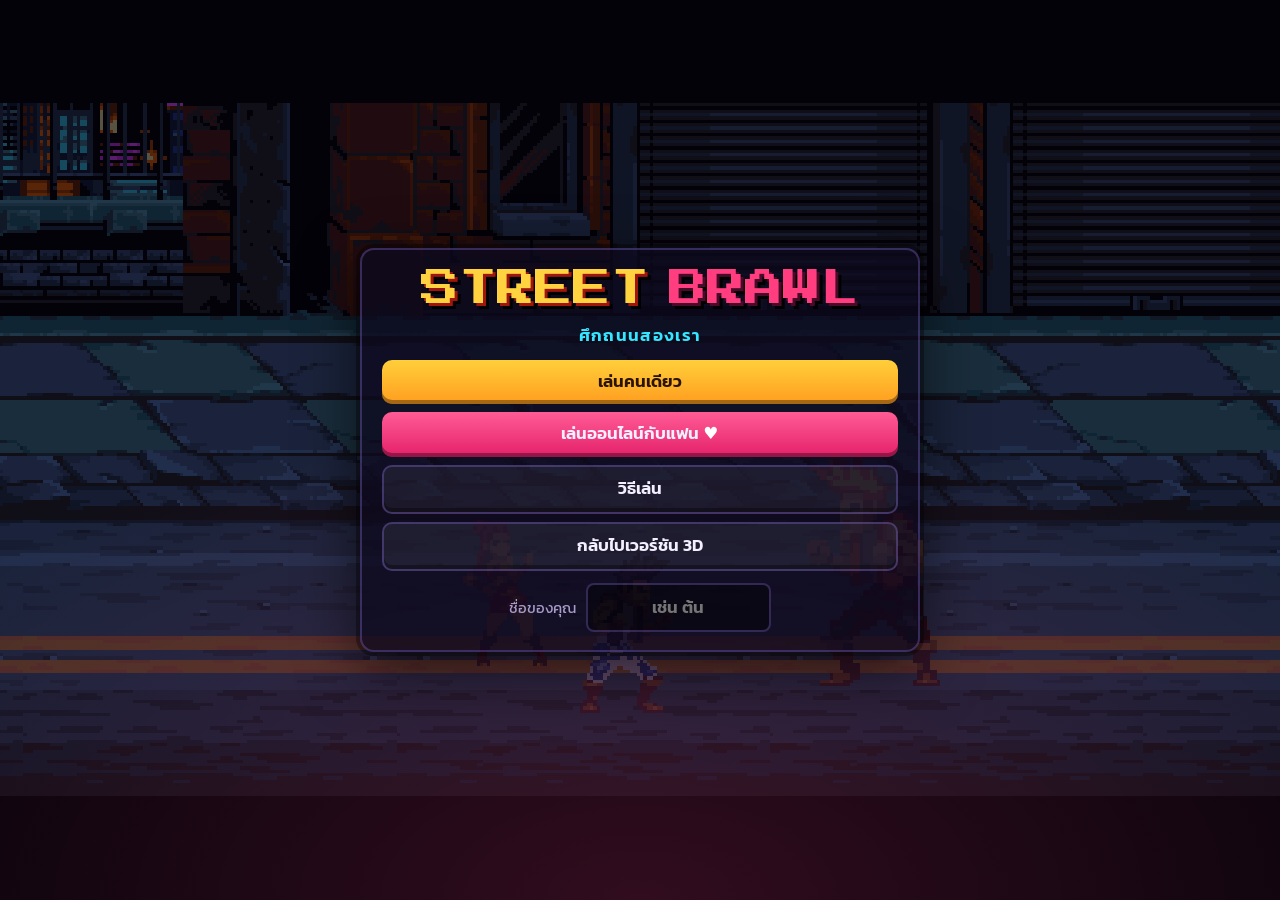
==== 2d.html @ 204615f8 "Make the 3D version the main page; move 2D to 2d.html 3d.html now redirects to the main page so earl" ====
<!doctype html>
<html lang="th">
<head>
<meta charset="utf-8">
<meta name="viewport" content="width=device-width,initial-scale=1,maximum-scale=1,user-scalable=no,viewport-fit=cover">
<meta name="apple-mobile-web-app-capable" content="yes">
<meta name="mobile-web-app-capable" content="yes">
<meta name="apple-mobile-web-app-status-bar-style" content="black-translucent">
<meta name="apple-mobile-web-app-title" content="Street Brawl">
<meta name="theme-color" content="#0b0814">
<title>Street Brawl 2D</title>
<link rel="manifest" href="manifest.json">
<link rel="apple-touch-icon" href="icon-180.png">
<link rel="icon" href="icon-180.png">
<link rel="preconnect" href="https://fonts.googleapis.com">
<link rel="preconnect" href="https://fonts.gstatic.com" crossorigin>
<link rel="stylesheet" href="https://fonts.googleapis.com/css2?family=Kanit:wght@400;600;800&family=Press+Start+2P&display=swap">
<link rel="stylesheet" href="css/style.css">
</head>
<body>
<canvas id="game" aria-label="Street Brawl"></canvas>

<!-- in-game corner buttons -->
<div id="corner" hidden>
  <button id="btnPause" class="mini" aria-label="หยุดเกม">
    <svg viewBox="0 0 24 24"><rect x="6" y="5" width="4" height="14" rx="1"/><rect x="14" y="5" width="4" height="14" rx="1"/></svg>
  </button>
</div>

<!-- touch controls -->
<div id="touch" hidden>
  <div id="stickZone"><div id="stickBase"><div id="stickKnob"></div></div></div>
  <div id="pads">
    <button class="pad pad-sp2" data-b="sp2" aria-label="เตะหมุน">
      <svg viewBox="0 0 48 48"><path d="M24 6a18 18 0 1017 12h-5a13 13 0 11-4-7l-5 5h14V2l-5 5a18 18 0 00-12-1z"/></svg>
      <span>หมุน</span>
    </button>
    <button class="pad pad-sp" data-b="sp" aria-label="ท่าพิเศษ">
      <svg viewBox="0 0 48 48"><path d="M24 4l5.6 12.4L43 18l-10 9.4L35.6 41 24 34.2 12.4 41 15 27.4 5 18l13.4-1.6z"/></svg>
      <span>พิเศษ</span>
    </button>
    <button class="pad pad-grab" data-b="grab" aria-label="จับ">
      <svg viewBox="0 0 48 48"><path d="M14 22V12a3 3 0 016 0v8V9a3 3 0 016 0v11V11a3 3 0 016 0v12-6a3 3 0 016 0v13c0 8-6 14-14 14h-2c-6 0-9-3-12-8l-5-8a3 3 0 015-3l4 5z"/></svg>
      <span>จับ</span>
    </button>
    <button class="pad pad-jmp" data-b="jmp" aria-label="กระโดด">
      <svg viewBox="0 0 48 48"><path d="M24 6L8 24h10v16h12V24h10z"/></svg>
      <span>โดด</span>
    </button>
    <button class="pad pad-atk" data-b="atk" aria-label="ตี">
      <svg viewBox="0 0 48 48"><path d="M12 20c0-3 2-5 5-5h2v-2c0-2 2-4 4-4s4 2 4 4v1c1-1 2-2 4-2 2 0 4 2 4 4v1c1-1 2-1 3-1 2 0 4 2 4 4v8c0 8-6 14-14 14h-3c-7 0-13-6-13-13z"/></svg>
      <span>ตี</span>
    </button>
  </div>
</div>

<!-- screens -->
<section id="scrTitle" class="scr">
  <div class="panel title-panel">
    <h1 class="logo"><span>STREET</span><span>BRAWL</span></h1>
    <p class="tag">ศึกถนนสองเรา</p>
    <div class="menu">
      <button class="btn btn-main" id="goSolo">เล่นคนเดียว</button>
      <button class="btn btn-love" id="goOnline">เล่นออนไลน์กับแฟน <span class="heart">♥</span></button>
      <button class="btn btn-ghost" id="goHelp">วิธีเล่น</button>
      <a class="btn btn-ghost link-btn" href="index.html">กลับไปเวอร์ชัน 3D</a>
    </div>
    <label class="name-row">ชื่อของคุณ
      <input id="inName" maxlength="10" autocomplete="off" placeholder="เช่น ต้น">
    </label>
    <p class="hint" id="installHint">iPhone: กดปุ่มแชร์ใน Safari แล้วเลือก "เพิ่มไปยังหน้าจอโฮม" เพื่อเล่นเต็มจอ</p>
  </div>
</section>

<section id="scrHelp" class="scr" hidden>
  <div class="panel">
    <h2>วิธีเล่น</h2>
    <ul class="help">
      <li><b>ตี</b> กดรัวได้ 3 จังหวะ จังหวะสุดท้ายเตะจนศัตรูล้ม</li>
      <li><b>โดด</b> แล้วกด <b>ตี</b> กลางอากาศ เป็นกระโดดเตะ</li>
      <li><b>จับ</b> เมื่อยืนชิดศัตรู กด <b>ตี</b> เพื่อเข่า แล้วกด <b>จับ</b> อีกครั้งเพื่อทุ่มใส่ศัตรูตัวอื่น</li>
      <li><b>หมุน</b> เตะหมุนพายุ กวาดศัตรูทั้งซ้ายและขวาให้ล้ม ใช้เลือดเล็กน้อย</li>
      <li><b>พิเศษ</b> เตะพุ่งทะลวง ใช้เลือดนิดหน่อย ถ้าแถบสีเหลืองเต็ม จะกลายเป็น <b>SUPER</b> กวาดทั้งจอ</li>
      <li>ทุบถังน้ำมันเพื่อหาพิซซ่ากับของเติมเลือด</li>
    </ul>
    <p class="keys">คีย์บอร์ด: ลูกศร/WASD เดิน · J ตี · K โดด · L จับ · I พิเศษ · U หมุน · Esc หยุด</p>
    <button class="btn btn-main" data-back>กลับ</button>
  </div>
</section>

<section id="scrSelect" class="scr" hidden>
  <div class="panel">
    <h2>เลือกตัวละคร</h2>
    <div class="chars" id="soloChars"></div>
    <div class="menu">
      <button class="btn btn-main" id="btnSoloGo">เริ่มเล่น</button>
      <button class="btn btn-ghost" data-back>กลับ</button>
    </div>
  </div>
</section>

<section id="scrOnline" class="scr" hidden>
  <div class="panel">
    <h2>เล่นออนไลน์</h2>
    <div class="two">
      <div class="card">
        <h3>สร้างห้อง</h3>
        <p>ได้รหัส 4 หลัก แล้วส่งรหัสให้แฟน</p>
        <button class="btn btn-main" id="btnHost">สร้างห้อง</button>
      </div>
      <div class="card">
        <h3>เข้าห้อง</h3>
        <input id="inCode" inputmode="numeric" pattern="[0-9]*" maxlength="4" placeholder="รหัส 4 หลัก" autocomplete="off">
        <button class="btn btn-love" id="btnJoin">เข้าห้อง</button>
      </div>
    </div>
    <p class="status" id="onlineMsg" role="status"></p>
    <button class="btn btn-ghost" data-back>กลับ</button>
  </div>
</section>

<section id="scrLobby" class="scr" hidden>
  <div class="panel">
    <h2>ห้อง <span class="code" id="lobbyCode">----</span></h2>
    <div class="share-row" id="shareRow">
      <button class="btn btn-ghost small" id="btnShare">ส่งรหัสให้แฟน</button>
    </div>
    <div class="slots">
      <div class="slot p1"><span class="dot"></span><b id="slot1">-</b><small id="slot1c">ผู้เล่น 1</small></div>
      <div class="slot p2"><span class="dot"></span><b id="slot2">รอแฟนเข้าห้อง…</b><small id="slot2c">ผู้เล่น 2</small></div>
    </div>
    <div class="pick-row"><span>ตัวละครของคุณ</span><div class="chars small" id="lobbyChars"></div></div>
    <p class="status" id="lobbyMsg" role="status"></p>
    <div class="menu">
      <button class="btn btn-main" id="btnStart" disabled>เริ่มเกม</button>
      <button class="btn btn-ghost" id="btnLeave">ออกจากห้อง</button>
    </div>
  </div>
</section>

<section id="scrPause" class="scr" hidden>
  <div class="panel">
    <h2>หยุดเกม</h2>
    <div class="menu">
      <button class="btn btn-main" id="btnResume">เล่นต่อ</button>
      <button class="btn btn-ghost" id="btnSound">เสียง: เปิด</button>
      <button class="btn btn-ghost" id="btnQuit">กลับหน้าแรก</button>
    </div>
  </div>
</section>

<section id="scrOver" class="scr" hidden>
  <div class="panel">
    <h2 id="overTitle">GAME OVER</h2>
    <p id="overText"></p>
    <div class="menu" id="overMenu">
      <button class="btn btn-main" id="btnContinue">เล่นต่อ</button>
      <button class="btn btn-ghost" id="btnOverQuit">กลับหน้าแรก</button>
    </div>
  </div>
</section>

<div id="rotate" hidden>
  <svg viewBox="0 0 64 64" aria-hidden="true"><rect x="20" y="8" width="24" height="44" rx="4"/><path d="M50 40a18 18 0 01-18 18" /><path d="M32 54l0 6 6-2"/></svg>
  <p>หมุนโทรศัพท์เป็นแนวนอน</p>
</div>
<div id="loading">กำลังโหลด…</div>
<div id="toast" role="status" hidden></div>

<script src="js/vendor/peerjs.min.js"></script>
<script src="js/data.js"></script>
<script src="js/assets.js"></script>
<script src="js/audio.js"></script>
<script src="js/input.js"></script>
<script src="js/sim.js"></script>
<script src="js/render.js"></script>
<script src="js/net.js"></script>
<script src="js/main.js"></script>
</body>
</html>
---- css/style.css ----
:root {
  --bg: #0b0814;
  --panel: rgba(17, 11, 36, 0.9);
  --line: rgba(160, 130, 255, 0.28);
  --pink: #ff3d7f;
  --cyan: #34e6ff;
  --gold: #ffd23f;
  --text: #f4efff;
  --muted: #a99cc9;
  --thai: "Kanit", system-ui, sans-serif;
  --pixel: "Press Start 2P", "Kanit", monospace;
  color-scheme: dark;
}
* { box-sizing: border-box; -webkit-tap-highlight-color: transparent; }
html, body { margin: 0; height: 100%; background: var(--bg); color: var(--text); overflow: hidden; }
body { font-family: var(--thai); -webkit-user-select: none; user-select: none; touch-action: none; overscroll-behavior: none; }
[hidden] { display: none !important; }

#game3d { position: fixed; inset: 0; width: 100vw; height: 100vh; height: 100dvh; display: block; }
#game { position: fixed; inset: 0; width: 100vw; height: 100vh; height: 100dvh; display: block; image-rendering: pixelated; image-rendering: crisp-edges; background: #000; }

/* ---------- screens ---------- */
.scr { position: fixed; inset: 0; display: grid; place-items: center; overflow: auto; z-index: 20;
  padding: max(12px, env(safe-area-inset-top)) max(16px, env(safe-area-inset-right)) max(12px, env(safe-area-inset-bottom)) max(16px, env(safe-area-inset-left));
  background: radial-gradient(120% 90% at 50% 100%, rgba(255, 61, 127, 0.18), transparent 60%), rgba(8, 5, 18, 0.55); }
.panel { width: min(560px, 100%); background: var(--panel); border: 2px solid var(--line); border-radius: 14px; padding: 18px 20px;
  box-shadow: 0 0 0 4px rgba(0,0,0,.35), 0 18px 60px rgba(0,0,0,.6); display: grid; gap: 12px; text-align: center; }
.title-panel { background: rgba(14, 9, 30, 0.78); }
h1, h2, h3 { margin: 0; font-weight: 800; text-wrap: balance; }
h2 { font-size: 1.35rem; letter-spacing: .02em; }
h3 { font-size: 1rem; }
p { margin: 0; }

.logo { font-family: var(--pixel); font-weight: 400; line-height: 1.1; display: flex; justify-content: center; gap: .5em; flex-wrap: wrap;
  font-size: clamp(1.4rem, 6vw, 2.4rem); }
.logo span:first-child { color: var(--gold); text-shadow: 3px 3px 0 #a0160f, 6px 6px 0 #000; }
.logo span:last-child { color: var(--pink); text-shadow: 3px 3px 0 #4a0a2a, 6px 6px 0 #000; }
.tag { font-size: 1.05rem; color: var(--cyan); letter-spacing: .08em; font-weight: 600; }

.menu { display: grid; gap: 8px; }
.btn { font: 600 1.05rem/1 var(--thai); color: var(--text); border: 0; border-radius: 10px; padding: 14px 16px; cursor: pointer;
  background: #2a1f4a; box-shadow: inset 0 -4px 0 rgba(0,0,0,.35); transition: transform .08s, filter .15s; }
.btn:active { transform: translateY(2px); box-shadow: inset 0 -2px 0 rgba(0,0,0,.35); }
.btn:focus-visible, input:focus-visible { outline: 3px solid var(--cyan); outline-offset: 2px; }
.btn:disabled { opacity: .45; cursor: default; }
.btn-main { background: linear-gradient(#ffcf3a, #ff9d1f); color: #2a1400; }
.btn-love { background: linear-gradient(#ff5c95, #e4206a); }
.btn-ghost { background: rgba(255,255,255,.06); border: 2px solid var(--line); }
.btn.small { padding: 10px 14px; font-size: .95rem; }
.heart { color: #fff; }
.link-btn { display: block; text-decoration: none; text-align: center; }
.tag3d { color: var(--cyan) !important; text-shadow: 3px 3px 0 #0a3a4a, 6px 6px 0 #000 !important; }

.name-row { display: flex; align-items: center; justify-content: center; gap: 10px; color: var(--muted); font-size: .95rem; flex-wrap: wrap; }
input { font: 600 1.05rem var(--thai); color: var(--text); background: rgba(0,0,0,.45); border: 2px solid var(--line); border-radius: 8px;
  padding: 10px 12px; width: 11em; text-align: center; -webkit-user-select: text; user-select: text; }
#inCode { font-family: var(--pixel); font-size: 1.1rem; letter-spacing: .3em; width: 100%; }
.hint { color: var(--muted); font-size: .82rem; }

.two { display: grid; grid-template-columns: 1fr 1fr; gap: 10px; }
.card { background: rgba(255,255,255,.04); border: 2px solid var(--line); border-radius: 10px; padding: 12px; display: grid; gap: 8px; align-content: start; }
.card p { color: var(--muted); font-size: .9rem; }
.status { min-height: 1.4em; color: var(--gold); font-size: .95rem; }
.status.err { color: #ff8a8a; }
.code { font-family: var(--pixel); color: var(--gold); letter-spacing: .15em; margin-left: .3em; }
.share-row { display: flex; justify-content: center; }
.slots { display: grid; grid-template-columns: 1fr 1fr; gap: 10px; }
.slot { border: 2px solid var(--line); border-radius: 10px; padding: 10px; display: grid; gap: 4px; justify-items: center; background: rgba(0,0,0,.25); }
.slot small { color: var(--muted); }
.slot .dot { width: 14px; height: 14px; border-radius: 50%; }
.slot.p1 .dot { background: #ce2038; box-shadow: 0 0 10px #ce2038; }
.slot.p2 .dot { background: #4f6bff; box-shadow: 0 0 10px #4f6bff; }
.help { text-align: left; margin: 0; padding-left: 1.2em; display: grid; gap: 6px; line-height: 1.45; }
.help b { color: var(--gold); }
.keys { color: var(--muted); font-size: .85rem; }

/* ---------- character pick ---------- */
.chars { display: grid; grid-template-columns: 1fr 1fr; gap: 10px; }
.char { font: inherit; color: var(--text); background: rgba(255,255,255,.05); border: 2px solid var(--line); border-radius: 12px; padding: 8px; display: grid; justify-items: center; gap: 2px; cursor: pointer; }
.char canvas { width: 96px; height: 63px; image-rendering: pixelated; }
.char b { font-size: 1.05rem; }
.char small { color: var(--muted); font-size: .8rem; }
.char[aria-pressed="true"] { border-color: var(--gold); background: rgba(255,210,63,.12); box-shadow: 0 0 0 2px rgba(255,210,63,.25); }
.chars.small .char { padding: 4px 8px; grid-auto-flow: column; align-items: center; gap: 8px; }
.chars.small canvas { width: 64px; height: 42px; }
.pick-row { display: grid; gap: 6px; color: var(--muted); font-size: .9rem; }

/* ---------- touch controls ---------- */
#touch { position: fixed; inset: 0; z-index: 10; pointer-events: none; }
#stickZone { position: absolute; left: 0; top: 30%; bottom: 0; width: 45%; pointer-events: auto; touch-action: none; }
#stickBase { position: absolute; width: 132px; height: 132px; border-radius: 50%; left: max(28px, calc(env(safe-area-inset-left) + 12px)); bottom: max(22px, env(safe-area-inset-bottom));
  background: radial-gradient(circle, rgba(255,255,255,.06) 40%, rgba(255,255,255,.14) 41%, rgba(255,255,255,.04) 70%); border: 2px solid rgba(255,255,255,.22); transform: translate(0, 0); }
#stickKnob { position: absolute; left: 50%; top: 50%; width: 58px; height: 58px; margin: -29px 0 0 -29px; border-radius: 50%;
  background: radial-gradient(circle at 35% 30%, rgba(255,255,255,.55), rgba(180,170,230,.35)); border: 2px solid rgba(255,255,255,.5); }
#pads { position: absolute; right: max(14px, calc(env(safe-area-inset-right) + 6px)); bottom: max(12px, env(safe-area-inset-bottom)); width: 250px; height: 200px; pointer-events: none; }
.pad { position: absolute; pointer-events: auto; touch-action: none; border-radius: 50%; border: 3px solid rgba(255,255,255,.35); color: #fff;
  display: grid; place-items: center; align-content: center; gap: 0; padding: 0; font: 600 .72rem var(--thai); opacity: .82; }
.pad svg { width: 46%; height: 46%; fill: currentColor; }
.pad span { margin-top: -2px; text-shadow: 0 1px 2px #000; }
.pad.on { transform: scale(.92); opacity: 1; filter: brightness(1.25); }
.pad-atk { width: 98px; height: 98px; right: 0; bottom: 0; background: radial-gradient(circle at 35% 30%, #ffc45a, #d9761a); }
.pad-jmp { width: 78px; height: 78px; right: 108px; bottom: 6px; background: radial-gradient(circle at 35% 30%, #6fa8ff, #2a4fb8); }
.pad-grab { width: 70px; height: 70px; right: 96px; bottom: 96px; background: radial-gradient(circle at 35% 30%, #c98bff, #6a2fb0); }
.pad-sp { width: 70px; height: 70px; right: 10px; bottom: 112px; background: radial-gradient(circle at 35% 30%, #ff7a9f, #c0184e); }
.pad-sp2 { width: 62px; height: 62px; right: 180px; bottom: 94px; background: radial-gradient(circle at 35% 30%, #7fe8ff, #1a8aa8); }
.pad-sp.ready { box-shadow: 0 0 0 3px var(--gold), 0 0 22px var(--gold); }

#corner { position: fixed; z-index: 12; top: max(4px, env(safe-area-inset-top)); left: 50%; transform: translateX(-50%); display: flex; gap: 6px; }
.mini { width: 38px; height: 38px; border-radius: 10px; border: 2px solid rgba(255,255,255,.3); background: rgba(0,0,0,.45); display: grid; place-items: center; padding: 0; }
.mini svg { width: 20px; height: 20px; fill: #fff; }

#rotate { position: fixed; inset: 0; z-index: 50; background: var(--bg); display: grid; place-items: center; align-content: center; gap: 14px; text-align: center; font-size: 1.15rem; }
#rotate svg { width: 84px; height: 84px; fill: none; stroke: var(--gold); stroke-width: 3; stroke-linecap: round; }
#loading { position: fixed; inset: 0; z-index: 60; display: grid; place-items: center; background: var(--bg); font-family: var(--pixel); color: var(--gold); font-size: 14px; }
#toast { position: fixed; z-index: 40; left: 50%; top: max(52px, calc(env(safe-area-inset-top) + 44px)); transform: translateX(-50%); background: rgba(10,6,24,.9);
  border: 2px solid var(--pink); color: var(--text); border-radius: 10px; padding: 8px 14px; font-size: .95rem; max-width: 90vw; text-align: center; }

@media (max-height: 430px) {
  .panel { padding: 12px 16px; gap: 8px; }
  .btn { padding: 11px 14px; }
  .logo { font-size: 1.5rem; }
  .two, .slots { gap: 8px; }
}
@media (max-width: 520px) { .two { grid-template-columns: 1fr; } }
@media (prefers-reduced-motion: reduce) { .btn { transition: none; } }
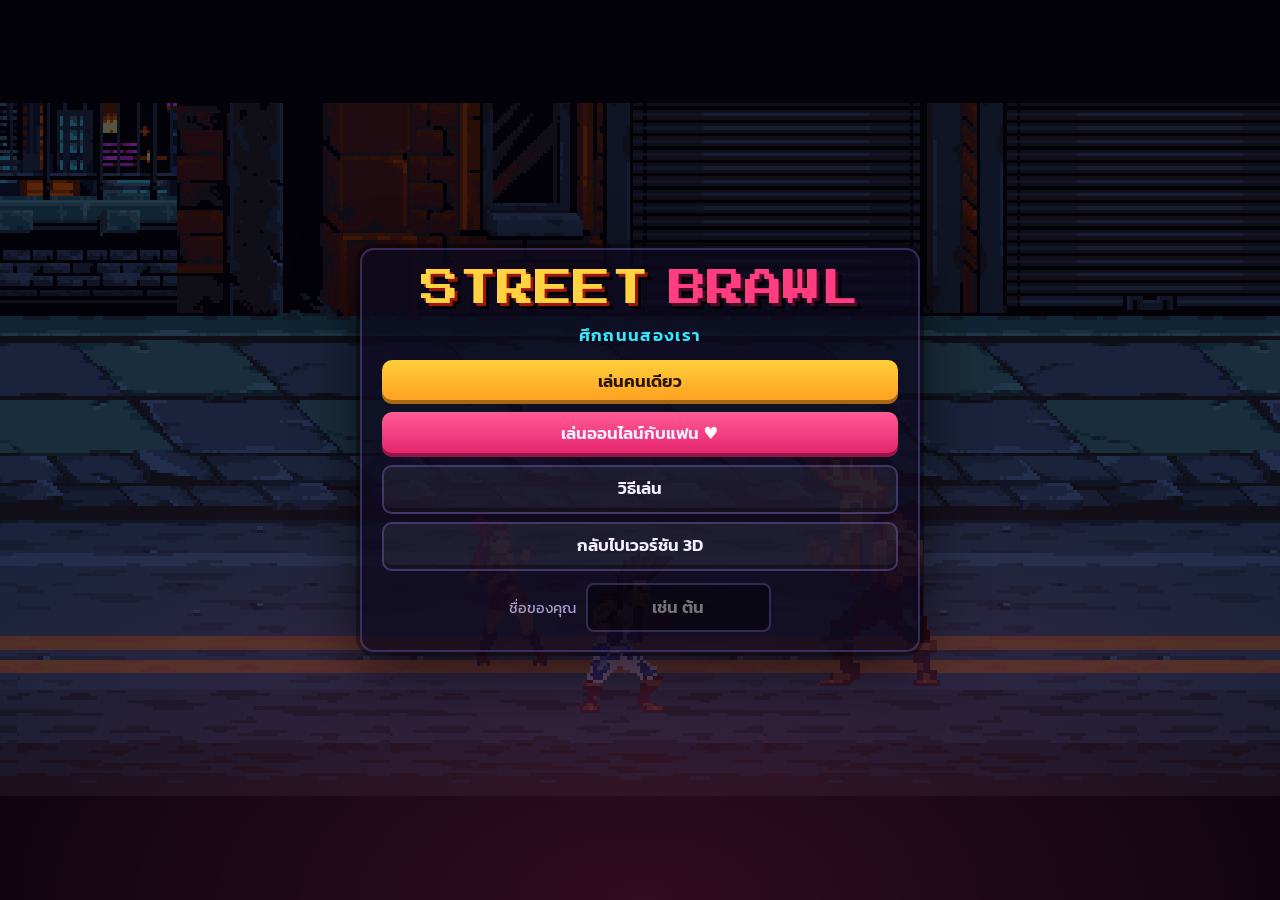
==== commit 3eace301: "Add weapons, roll, taunt, 4-hit combo, weapon enemies and themed 3D stages - Bat and pipe pick-ups: " ====
--- a/2d.html
+++ b/2d.html
@@ -76,7 +76,10 @@
   <div class="panel">
     <h2>วิธีเล่น</h2>
     <ul class="help">
-      <li><b>ตี</b> กดรัวได้ 3 จังหวะ จังหวะสุดท้ายเตะจนศัตรูล้ม</li>
+      <li><b>ตี</b> กดรัวได้ 4 จังหวะ: แย็บ ต่อยตรง ฟันมือ แล้วปิดท้ายจนศัตรูล้ม</li>
+      <li><b>อาวุธ</b> เดินทับไม้เบสบอลหรือท่อเหล็กเพื่อเก็บ กด <b>ตี</b> เพื่อฟาด กด <b>จับ</b> เพื่อขว้าง ฟาดประมาณ 10 ครั้งอาวุธจะหัก</li>
+      <li><b>กลิ้งหลบ</b> โยกจอยลงค้างไว้แล้วกด <b>โดด</b> ระหว่างกลิ้งศัตรูตีไม่โดน</li>
+      <li><b>ยั่ว</b> ตอนไม่มีศัตรูใกล้ กด <b>จับ</b> ค้างไว้ เติมแถบ Super</li>
       <li><b>โดด</b> แล้วกด <b>ตี</b> กลางอากาศ เป็นกระโดดเตะ</li>
       <li><b>จับ</b> เมื่อยืนชิดศัตรู กด <b>ตี</b> เพื่อเข่า แล้วกด <b>จับ</b> อีกครั้งเพื่อทุ่มใส่ศัตรูตัวอื่น</li>
       <li><b>หมุน</b> เตะหมุนพายุ กวาดศัตรูทั้งซ้ายและขวาให้ล้ม ใช้เลือดเล็กน้อย</li>
